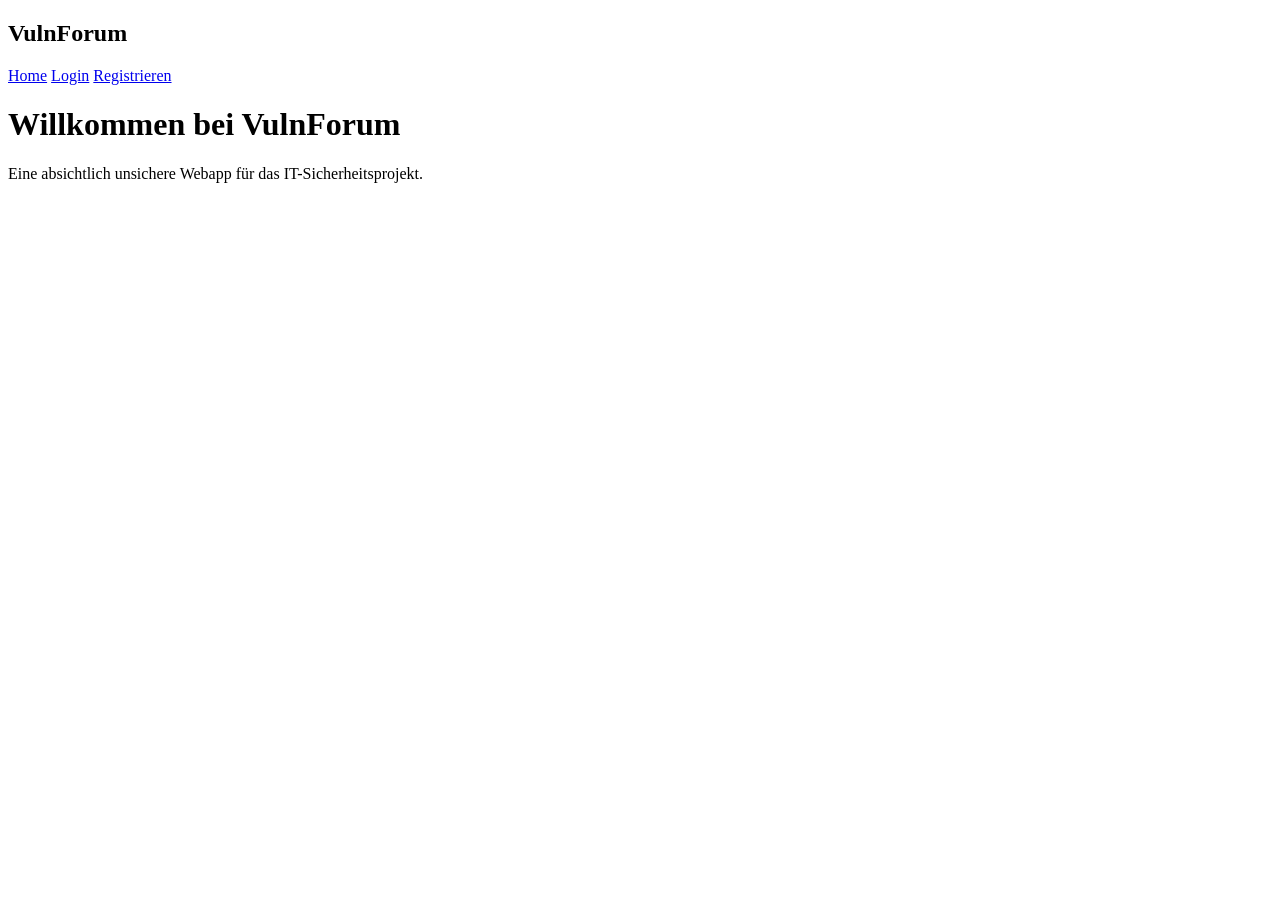
==== templates/index.html @ e0279a2f "Änderung" ====
<!DOCTYPE html>
<html lang="de">
<head>
    <meta charset="UTF-8">
    <title>VulnForum</title>
    <link rel="stylesheet" href="{{ url_for('static', filename='style.css') }}">
</head>
<body>
    <nav>
        <h2>VulnForum</h2>
        <a href="/">Home</a>
        <a href="/login">Login</a>
        <a href="/register">Registrieren</a>
    </nav>

    <main class="card">
        <h1>Willkommen bei VulnForum</h1>
        <p>Eine absichtlich unsichere Webapp für das IT-Sicherheitsprojekt.</p>
    </main>
</body>
</html>
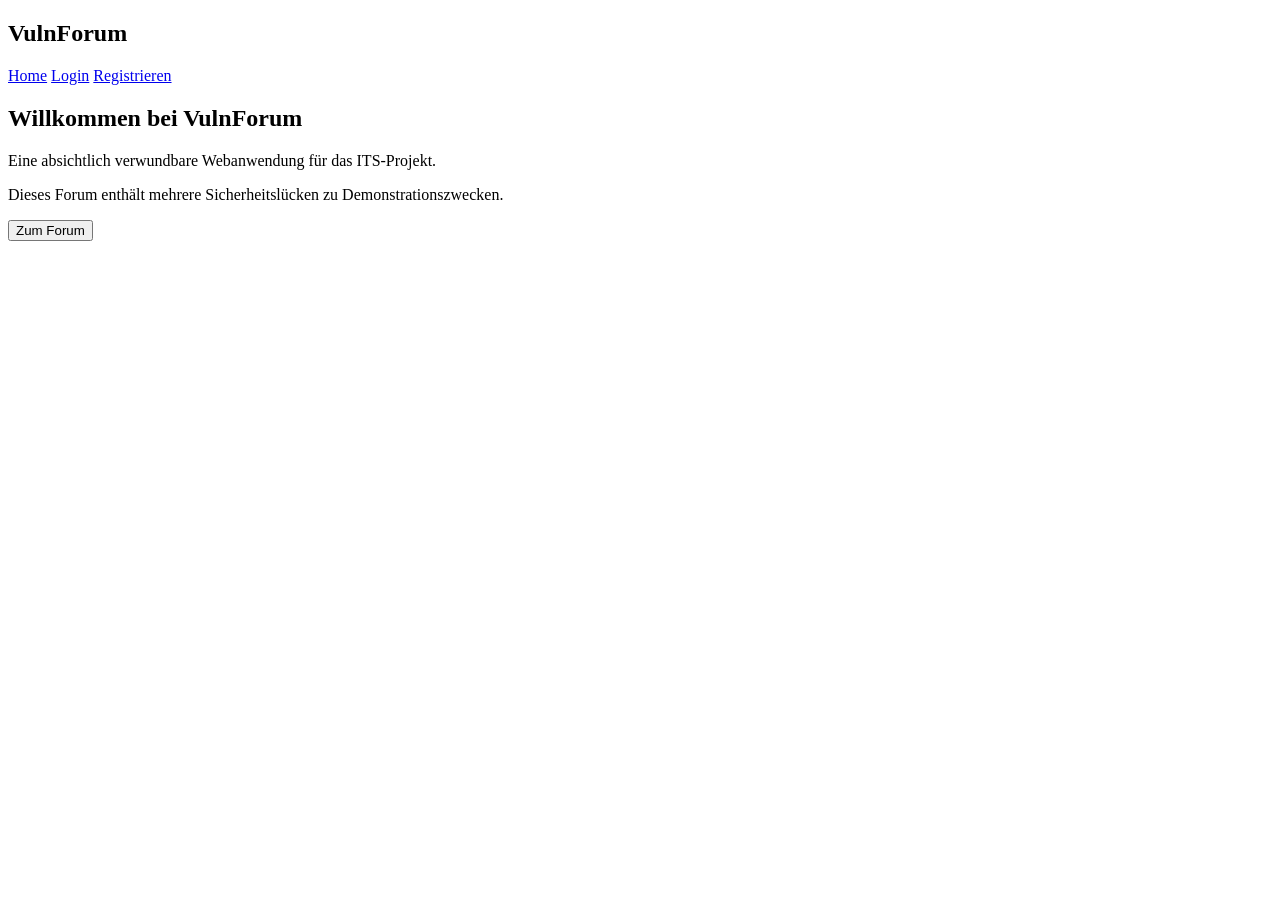
==== commit ae22f01f: "Added frontend design and vulnerabilities" ====
--- a/templates/index.html
+++ b/templates/index.html
@@ -13,9 +13,24 @@
         <a href="/register">Registrieren</a>
     </nav>
 
-    <main class="card">
+    <main class="container">
+
+    <section class="card wide">
         <h1>Willkommen bei VulnForum</h1>
-        <p>Eine absichtlich unsichere Webapp für das IT-Sicherheitsprojekt.</p>
-    </main>
+
+        <p>
+            Eine absichtlich verwundbare Webanwendung für das ITS-Projekt.
+        </p>
+
+        <p>
+            Dieses Forum enthält mehrere Sicherheitslücken zu Demonstrationszwecken.
+        </p>
+
+        <a href="/forum">
+            <button>Zum Forum</button>
+        </a>
+    </section>
+
+</main> 
 </body>
 </html>
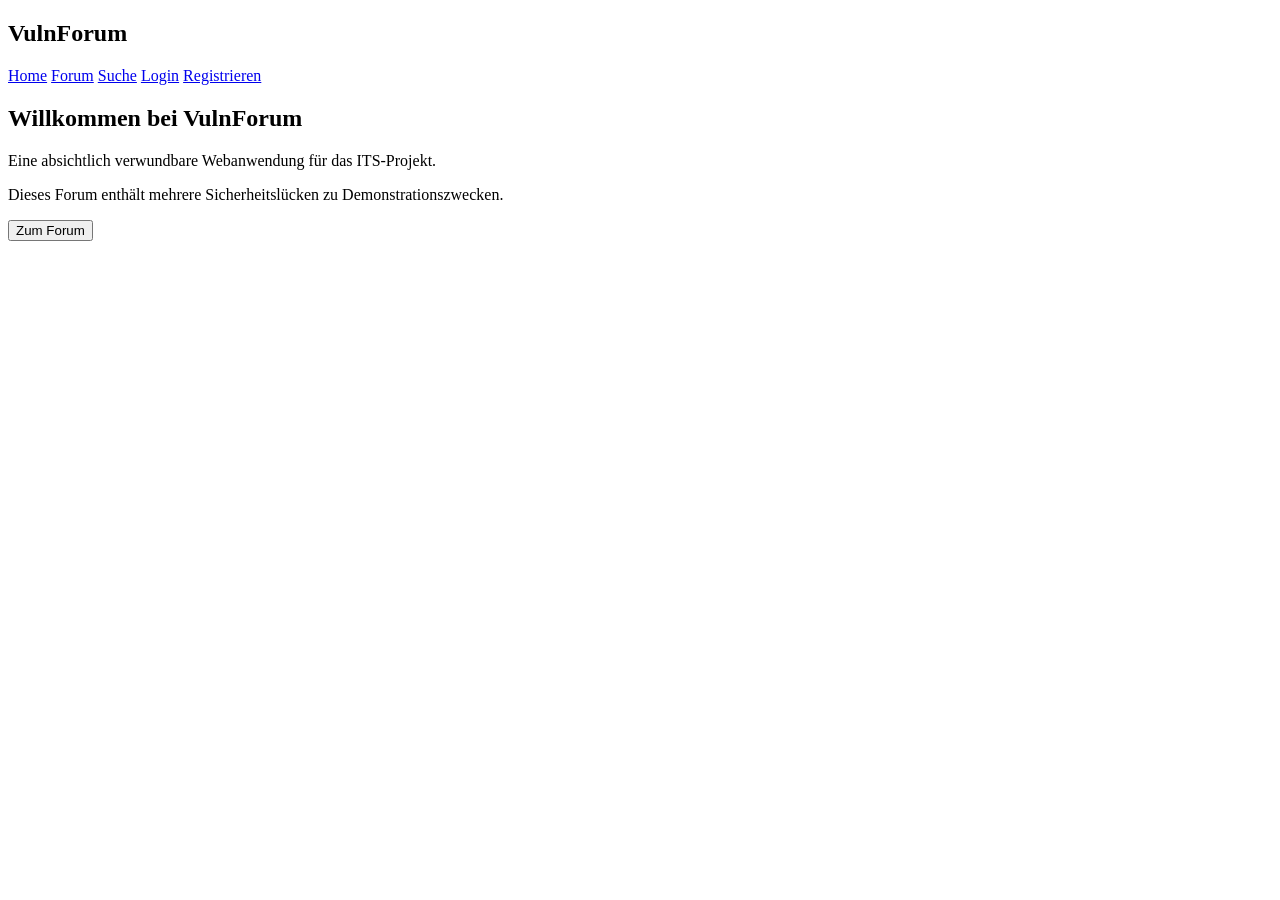
==== commit 79093425: "Final VulnForum project" ====
--- a/templates/index.html
+++ b/templates/index.html
@@ -9,6 +9,8 @@
     <nav>
         <h2>VulnForum</h2>
         <a href="/">Home</a>
+        <a href="/forum">Forum</a>
+        <a href="/search">Suche</a>
         <a href="/login">Login</a>
         <a href="/register">Registrieren</a>
     </nav>
